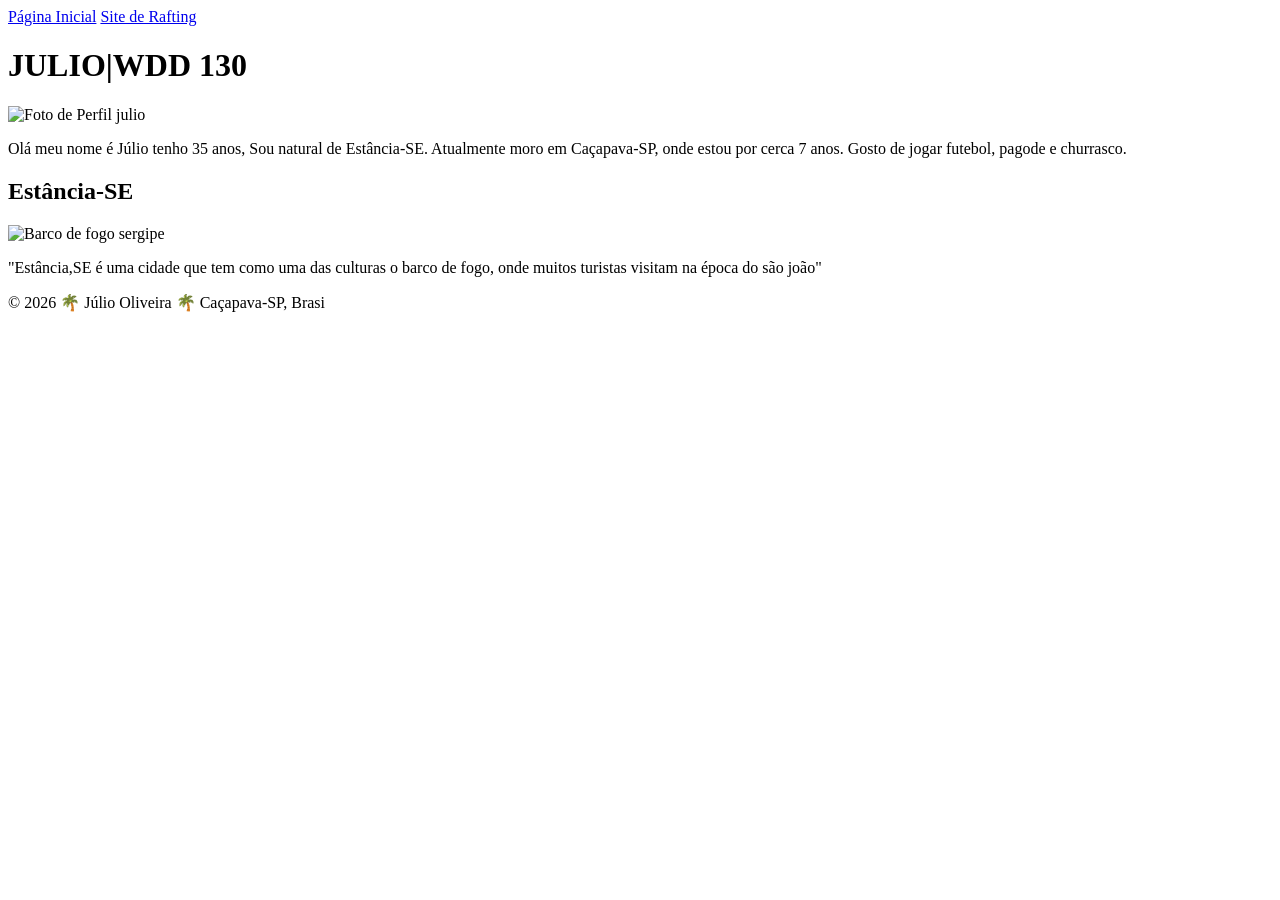
==== index.html @ a8607d3f "commit" ====
<!DOCTYPE html>
<html lang="pt-br">

<head>
    <meta charset="UTF-8">
    <meta name="viewport" content="width=device-width, initial-scale=1.0">
    <title> Julio Oliveira Batista de Jesus | WDD130 </title>
    <meta name="description"
      content="Pagina inicial de Julio Oliveira Batista de Jesus para o curso WDD 130">
    <meta name="Author" content="Julio Oliveira">
    <link rel="stylesheet" href="estilos/estilos.css">

</head>

<body>
    <header>
        <nav>
            <a href="#">Página Inicial</a>
            <a href="wwr/">Site de Rafting</a>
        </nav>
    </header>

    <main>
        <h1> JULIO|WDD 130 </h1>
        <img src="images/perfil.jpg" alt="Foto de Perfil julio" width="200">
        <p>Olá meu nome é Júlio tenho 35 anos, Sou natural de Estância-SE. Atualmente moro em
            Caçapava-SP, onde estou por cerca 7 anos.
            Gosto de jogar futebol, pagode e churrasco.</p>
    </main>

    <aside>
        <h2>Estância-SE</h2>
        <img src="images/barco-de-fogo.jpeg" alt="Barco de fogo sergipe" width="200">
        <p>"Estância,SE é uma cidade que tem como uma das culturas o barco de fogo, onde muitos
            turistas visitam na época do são joão"</p>
    </aside>

    <footer>
        <p> &copy; 2026 🌴 Júlio Oliveira 🌴 Caçapava-SP, Brasi </p>
    </footer>

</body>

</html>
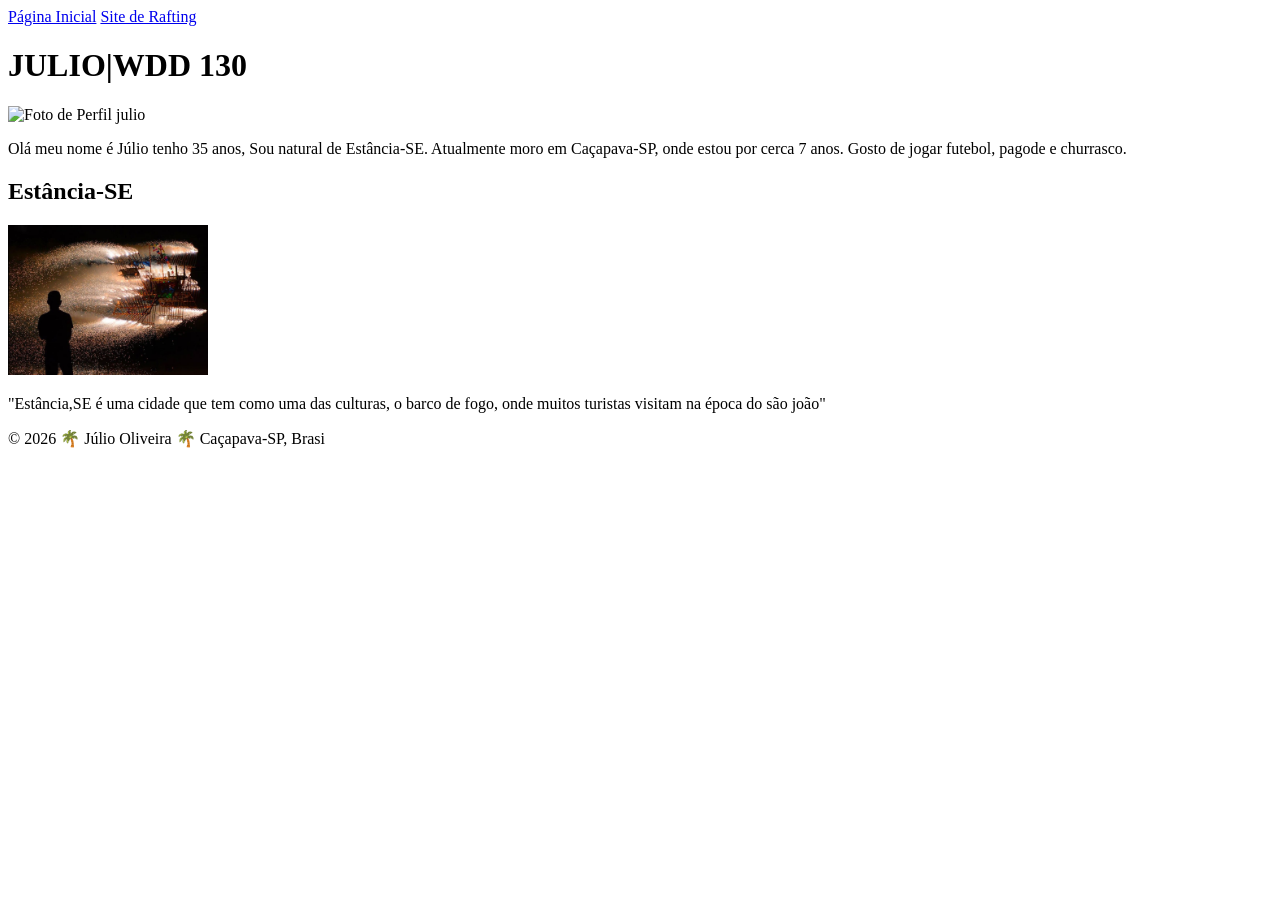
==== commit e18f52dc: "commit" ====
--- a/index.html
+++ b/index.html
@@ -30,8 +30,8 @@
 
     <aside>
         <h2>Estância-SE</h2>
-        <img src="images/barco-de-fogo.jpeg" alt="Barco de fogo sergipe" width="200">
-        <p>"Estância,SE é uma cidade que tem como uma das culturas o barco de fogo, onde muitos
+        <img src="images/barco-de-fogo.jpg" alt="Barco de fogo sergipe" width="200">
+        <p>"Estância,SE é uma cidade que tem como uma das culturas, o barco de fogo, onde muitos
             turistas visitam na época do são joão"</p>
     </aside>
 
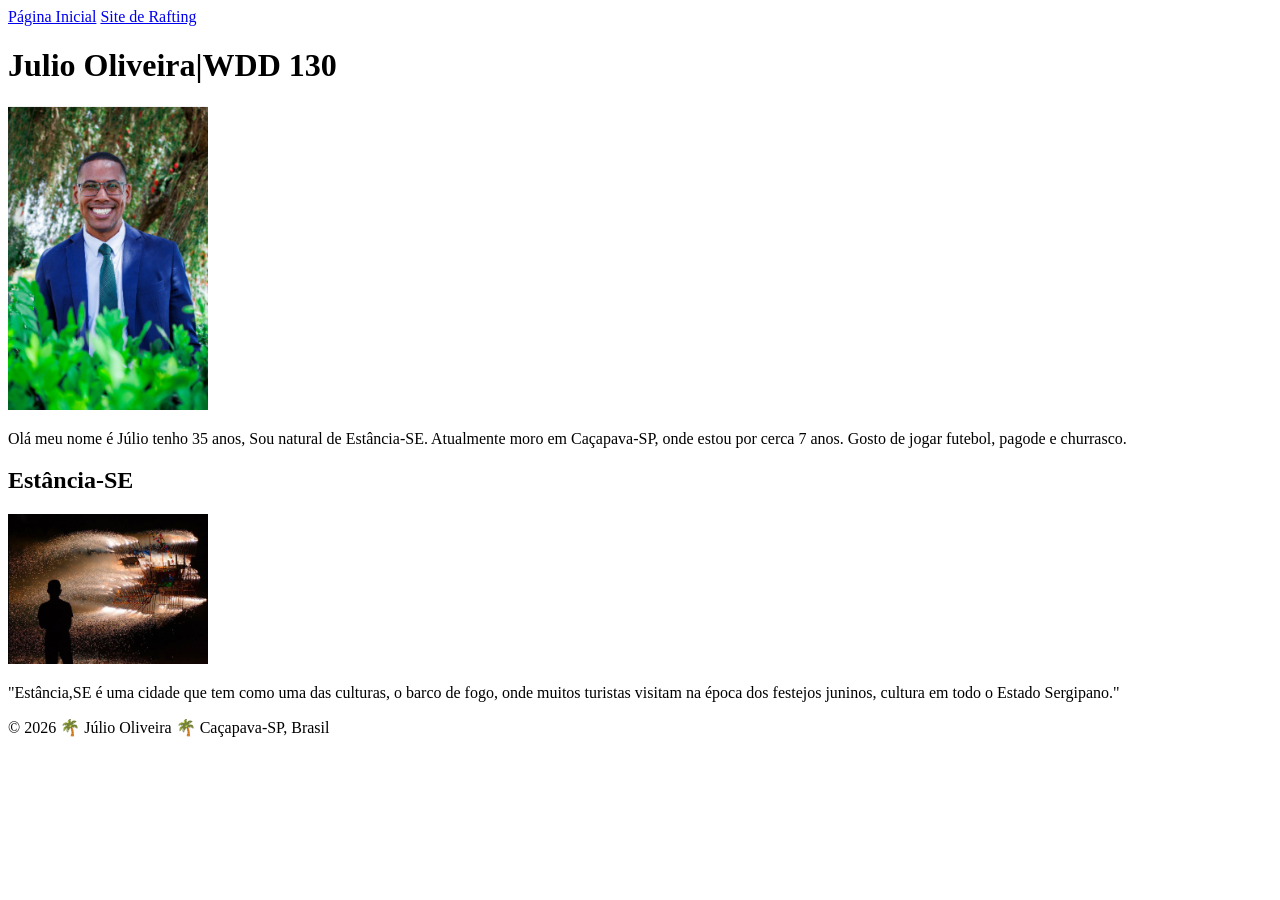
==== commit 0cbf5b4e: "commit" ====
--- a/index.html
+++ b/index.html
@@ -21,8 +21,8 @@
     </header>
 
     <main>
-        <h1> JULIO|WDD 130 </h1>
-        <img src="images/perfil.jpg" alt="Foto de Perfil julio" width="200">
+        <h1> Julio Oliveira|WDD 130 </h1>
+        <img src="imagens/perfil.jpg" alt="Foto de Perfil julio" width="200">
         <p>Olá meu nome é Júlio tenho 35 anos, Sou natural de Estância-SE. Atualmente moro em
             Caçapava-SP, onde estou por cerca 7 anos.
             Gosto de jogar futebol, pagode e churrasco.</p>
@@ -30,13 +30,13 @@
 
     <aside>
         <h2>Estância-SE</h2>
-        <img src="images/barco-de-fogo.jpg" alt="Barco de fogo sergipe" width="200">
+        <img src="imagens/sergipe.jpg" alt="Barco de fogo sergipe" width="200">
         <p>"Estância,SE é uma cidade que tem como uma das culturas, o barco de fogo, onde muitos
-            turistas visitam na época do são joão"</p>
+            turistas visitam na época dos festejos juninos, cultura em todo o Estado Sergipano."</p>
     </aside>
 
     <footer>
-        <p> &copy; 2026 🌴 Júlio Oliveira 🌴 Caçapava-SP, Brasi </p>
+        <p> &copy; 2026 🌴 Júlio Oliveira 🌴 Caçapava-SP, Brasil </p>
     </footer>
 
 </body>
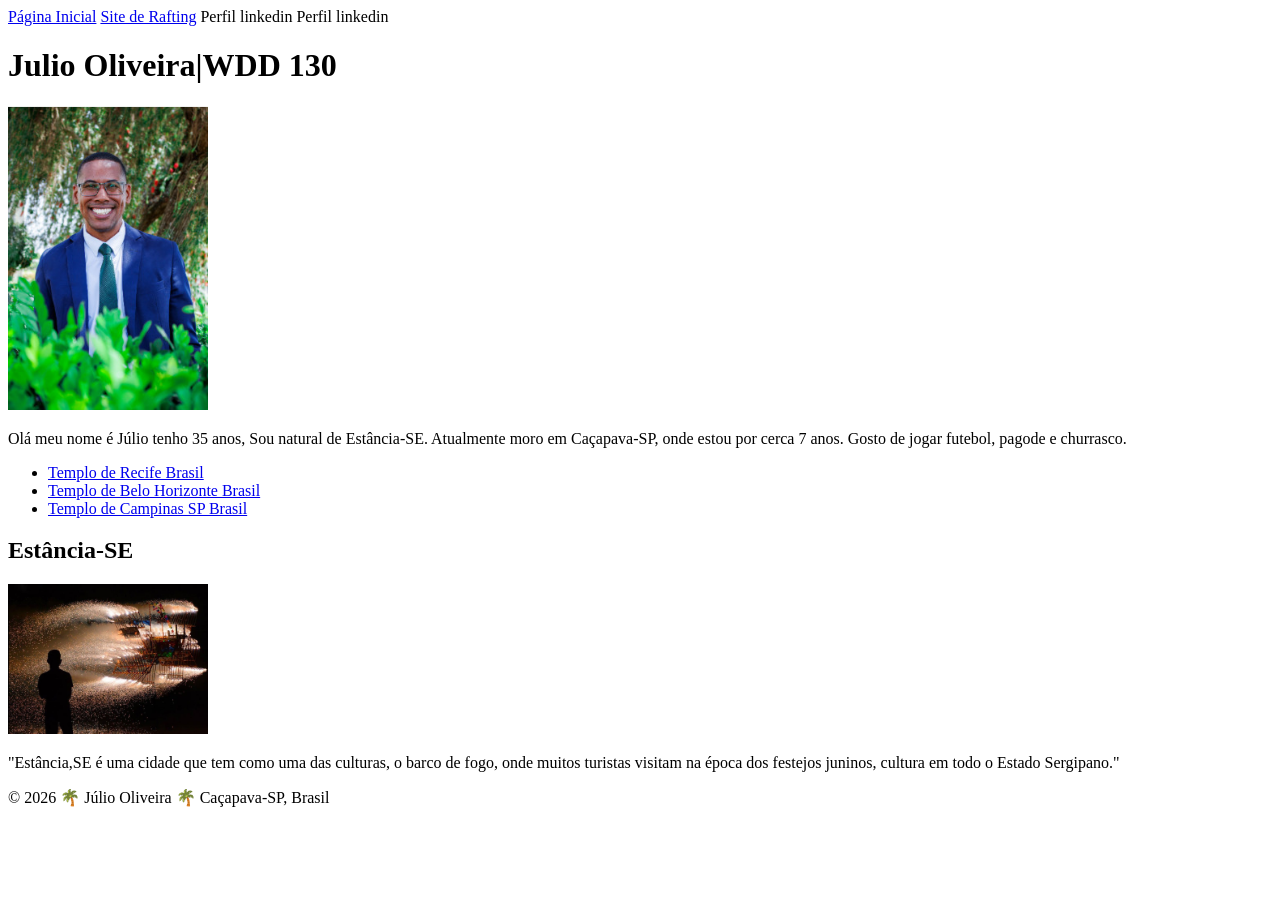
==== commit 1a6bb3bd: "Fix typos and improve HTML structure" ====
--- a/index.html
+++ b/index.html
@@ -7,7 +7,7 @@
     <title> Julio Oliveira Batista de Jesus | WDD130 </title>
     <meta name="description"
       content="Pagina inicial de Julio Oliveira Batista de Jesus para o curso WDD 130">
-    <meta name="Author" content="Julio Oliveira">
+    <meta name="Julio" content="Julio Oliveira">
     <link rel="stylesheet" href="estilos/estilos.css">
 
 </head>
@@ -17,18 +17,29 @@
         <nav>
             <a href="#">Página Inicial</a>
             <a href="wwr/">Site de Rafting</a>
+            <a herf="www.linkedin.com/in/júlio-oliveira-358567167">Perfil linkedin</a>
+            <a herf="https://www.facebook.com/share/1BkMWdWeyD/">Perfil linkedin</a>
         </nav>
     </header>
 
     <main>
-        <h1> Julio Oliveira|WDD 130 </h1>
+        <h1 class="indentacao"> Julio Oliveira|WDD 130 </h1>
         <img src="imagens/perfil.jpg" alt="Foto de Perfil julio" width="200">
         <p>Olá meu nome é Júlio tenho 35 anos, Sou natural de Estância-SE. Atualmente moro em
             Caçapava-SP, onde estou por cerca 7 anos.
             Gosto de jogar futebol, pagode e churrasco.</p>
+        
+        <ul class="caixa indentacao">
+            <li><a href="https://churchofjesuschristtemples.org/recife-brazil-temple/"
+                  target="_blank">Templo de Recife Brasil</a></li>
+            <li><a href="https://churchofjesuschristtemples.org/belo-horizonte-brazil-temple/"
+                  target="_blank">Templo de Belo Horizonte Brasil</a></li>
+            <li><a href="https://churchofjesuschristtemples.org/campinas-brazil-temple/"
+                  target="_blank">Templo de Campinas SP Brasil</a></li>
+            </ul>
     </main>
 
-    <aside>
+    <aside class="caixa">
         <h2>Estância-SE</h2>
         <img src="imagens/sergipe.jpg" alt="Barco de fogo sergipe" width="200">
         <p>"Estância,SE é uma cidade que tem como uma das culturas, o barco de fogo, onde muitos
@@ -41,4 +52,4 @@
 
 </body>
 
-</html>+</html>
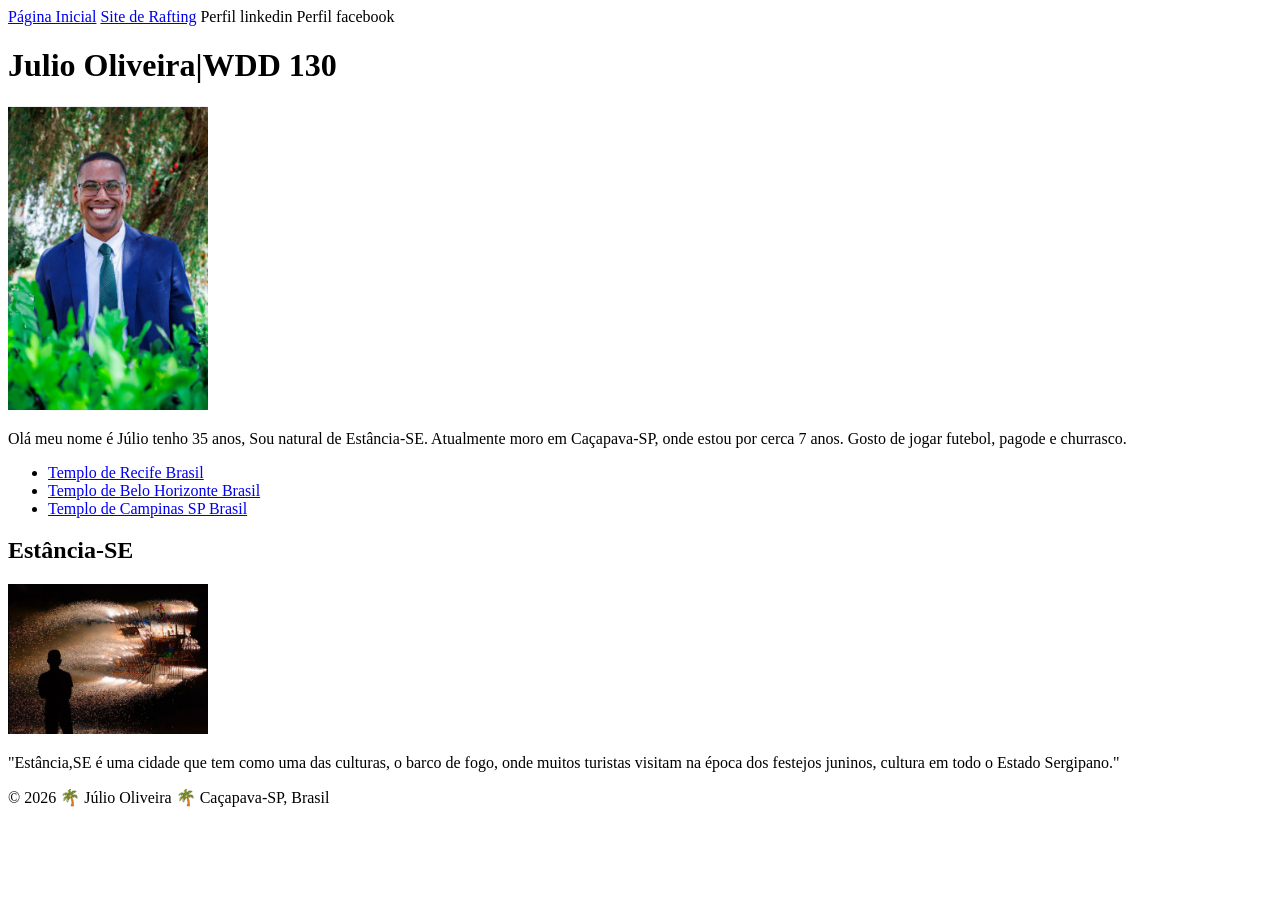
==== commit 92f9e9c0: "Update index.html" ====
--- a/index.html
+++ b/index.html
@@ -14,18 +14,22 @@
 
 <body>
     <header>
+        
         <nav>
+            
             <a href="#">Página Inicial</a>
             <a href="wwr/">Site de Rafting</a>
-            <a herf="www.linkedin.com/in/júlio-oliveira-358567167">Perfil linkedin</a>
-            <a herf="https://www.facebook.com/share/1BkMWdWeyD/">Perfil linkedin</a>
+            <a herf="https://www.linkedin.com/in/j%C3%BAlio-oliveira-358567167/">Perfil linkedin</a>
+            <a herf="https://www.facebook.com/share/1BkMWdWeyD/">Perfil facebook</a>
+            
         </nav>
+        
     </header>
 
     <main>
         <h1 class="indentacao"> Julio Oliveira|WDD 130 </h1>
         <img src="imagens/perfil.jpg" alt="Foto de Perfil julio" width="200">
-        <p>Olá meu nome é Júlio tenho 35 anos, Sou natural de Estância-SE. Atualmente moro em
+        <p class="indentacao"> Olá meu nome é Júlio tenho 35 anos, Sou natural de Estância-SE. Atualmente moro em
             Caçapava-SP, onde estou por cerca 7 anos.
             Gosto de jogar futebol, pagode e churrasco.</p>
         
@@ -36,7 +40,7 @@
                   target="_blank">Templo de Belo Horizonte Brasil</a></li>
             <li><a href="https://churchofjesuschristtemples.org/campinas-brazil-temple/"
                   target="_blank">Templo de Campinas SP Brasil</a></li>
-            </ul>
+         </ul>
     </main>
 
     <aside class="caixa">
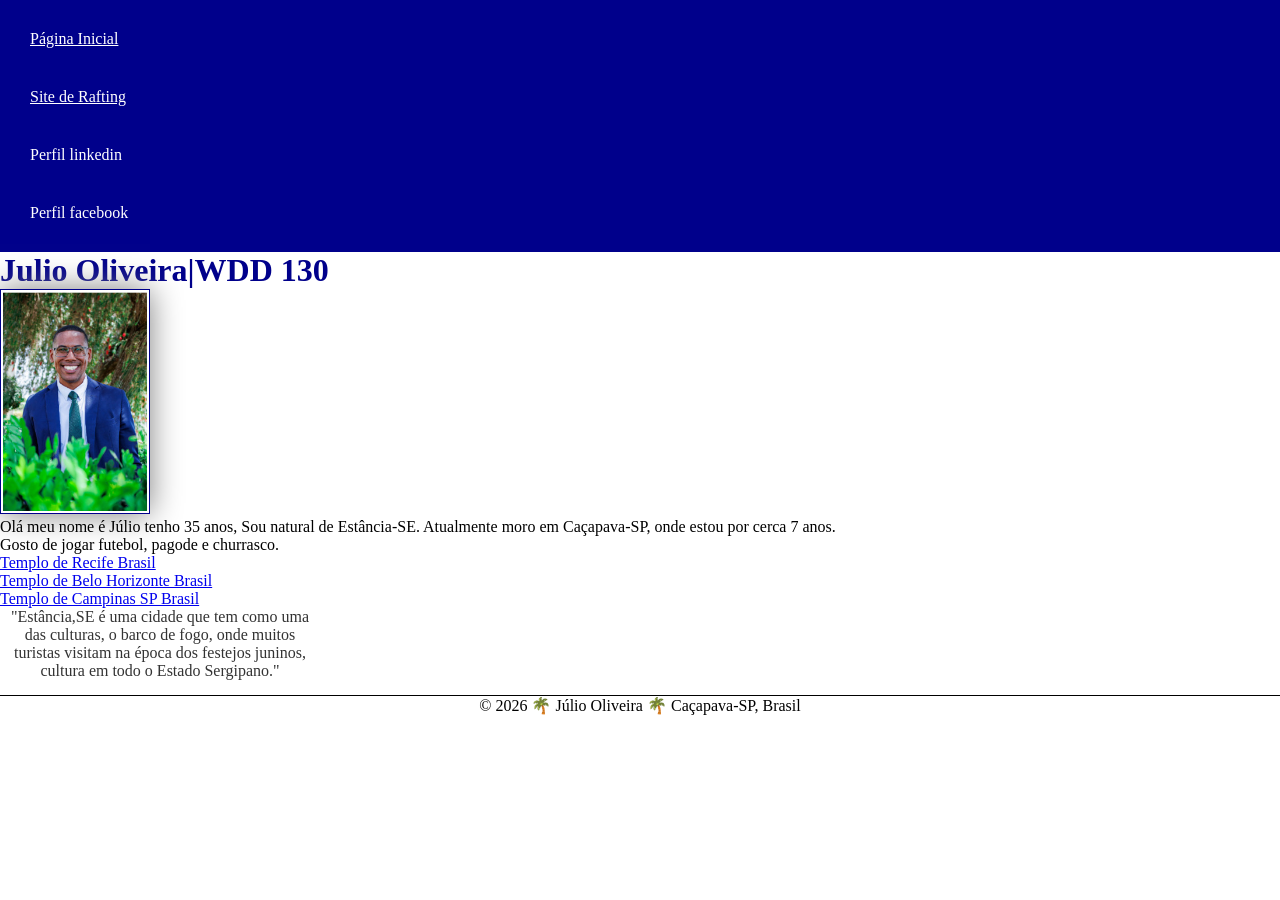
==== commit 154618a3: "atualização" ====
--- a/index.html
+++ b/index.html
@@ -14,38 +14,39 @@
 
 <body>
     <header>
-        
+
         <nav>
-            
+
             <a href="#">Página Inicial</a>
             <a href="wwr/">Site de Rafting</a>
-            <a herf="https://www.linkedin.com/in/j%C3%BAlio-oliveira-358567167/">Perfil linkedin</a>
+            <a herf="https://www.linkedin.com/feed/">Perfil linkedin</a>
             <a herf="https://www.facebook.com/share/1BkMWdWeyD/">Perfil facebook</a>
-            
+
         </nav>
-        
+
     </header>
 
     <main>
         <h1 class="indentacao"> Julio Oliveira|WDD 130 </h1>
         <img src="imagens/perfil.jpg" alt="Foto de Perfil julio" width="200">
-        <p class="indentacao"> Olá meu nome é Júlio tenho 35 anos, Sou natural de Estância-SE. Atualmente moro em
+        <p class="indentacao"> Olá meu nome é Júlio tenho 35 anos, Sou natural de Estância-SE.
+            Atualmente moro em
             Caçapava-SP, onde estou por cerca 7 anos.
             Gosto de jogar futebol, pagode e churrasco.</p>
-        
-        <ul class="caixa indentacao">
-            <li><a href="https://churchofjesuschristtemples.org/recife-brazil-temple/"
+
+        <ul class="caixa">
+            <li><a href=" https://churchofjesuschristtemples.org/recife-brazil-temple/"
                   target="_blank">Templo de Recife Brasil</a></li>
             <li><a href="https://churchofjesuschristtemples.org/belo-horizonte-brazil-temple/"
                   target="_blank">Templo de Belo Horizonte Brasil</a></li>
             <li><a href="https://churchofjesuschristtemples.org/campinas-brazil-temple/"
                   target="_blank">Templo de Campinas SP Brasil</a></li>
-         </ul>
+        </ul>
     </main>
 
-    <aside class="caixa">
+    <aside class="caixa>
         <h2>Estância-SE</h2>
-        <img src="imagens/sergipe.jpg" alt="Barco de fogo sergipe" width="200">
+        <img src=" imagens/sergipe.jpg" alt="Barco de fogo sergipe" width="200">
         <p>"Estância,SE é uma cidade que tem como uma das culturas, o barco de fogo, onde muitos
             turistas visitam na época dos festejos juninos, cultura em todo o Estado Sergipano."</p>
     </aside>
@@ -56,4 +57,4 @@
 
 </body>
 
-</html>
+</html>
--- a/estilos/estilos.css
+++ b/estilos/estilos.css
@@ -0,0 +1,65 @@
+/* resetar meu cssdo meu projeto*/
+* {
+    margin: 0;
+    padding: 0;
+    box-sizing: border-box;
+}
+
+nav {
+    background-color: darkblue;
+    padding: 10px;
+}
+
+nav a {
+    color: white;
+    display: block;
+    padding: 20px;
+}
+
+h1 {
+    color: darkblue;
+}
+
+main img {
+    width: 150px;
+    height: auto;
+    border: 1px solid darkblue;
+    padding: 2px;
+    box-shadow: 0 0 30px gray;
+
+}
+
+p {
+    padding: 0;
+}
+
+main {
+    max-width: 840px;
+}
+
+aside {
+    width: 20rem;
+    color: #333;
+    text-align: center;
+}
+
+aside img {
+    width: 200px;
+    height: auto;
+}
+
+footer {
+    margin-top: 15px;
+    border-top: 1px solid #000;
+    text-align: center;
+
+}
+
+/* Seletores de classe */
+
+.Caixa {
+    border: 1px solid rgb(0 0 0 / 0.2);
+    padding: 1rem;
+    margin: 1rem;
+    background-color: #eee;
+}
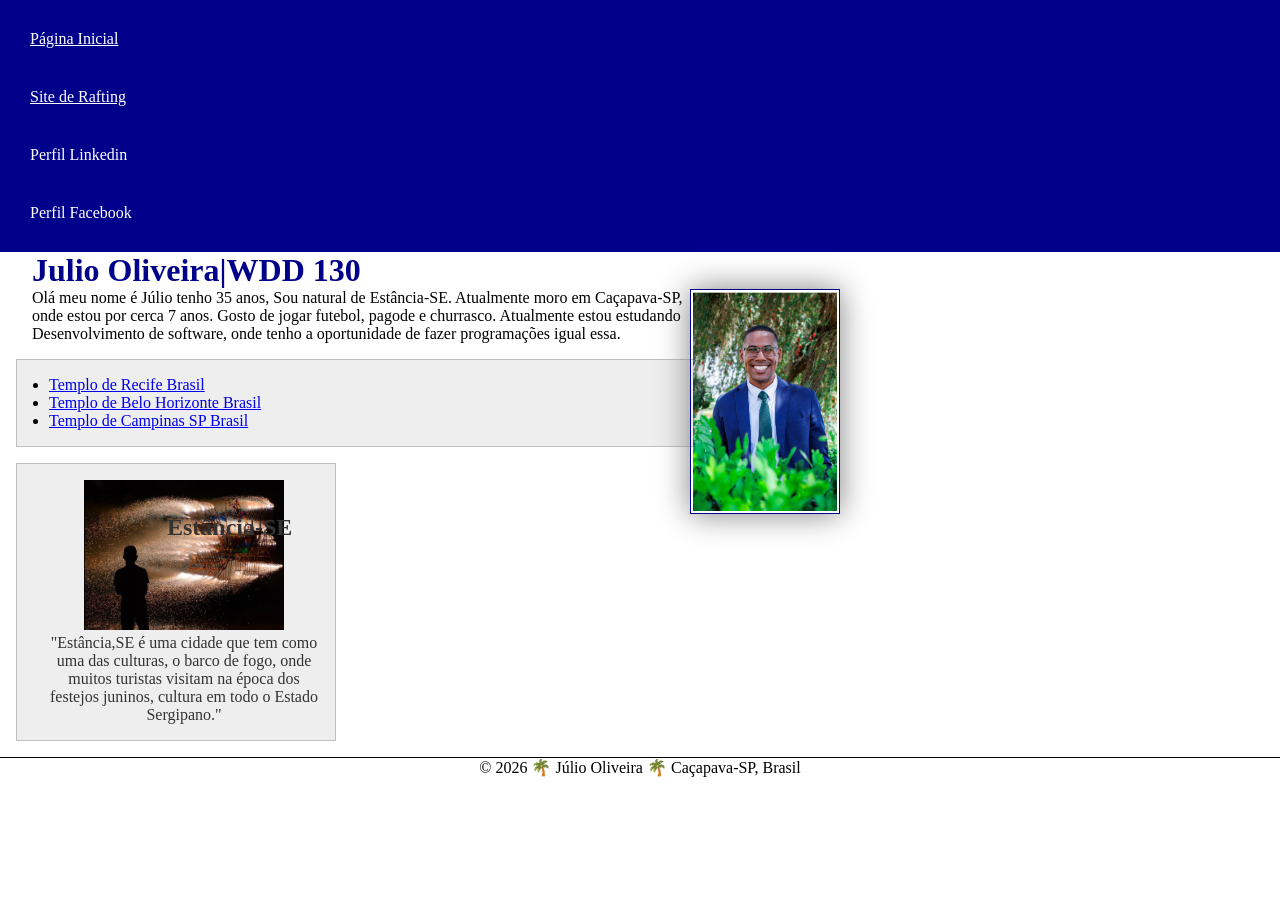
==== commit 925254ab: "atualizar" ====
--- a/index.html
+++ b/index.html
@@ -19,8 +19,8 @@
 
             <a href="#">Página Inicial</a>
             <a href="wwr/">Site de Rafting</a>
-            <a herf="https://www.linkedin.com/feed/">Perfil linkedin</a>
-            <a herf="https://www.facebook.com/share/1BkMWdWeyD/">Perfil facebook</a>
+            <a herf="https://www.linkedin.com/feed/">Perfil Linkedin</a>
+            <a herf="https://www.facebook.com/share/1BkMWdWeyD/">Perfil Facebook</a>
 
         </nav>
 
@@ -32,9 +32,12 @@
         <p class="indentacao"> Olá meu nome é Júlio tenho 35 anos, Sou natural de Estância-SE.
             Atualmente moro em
             Caçapava-SP, onde estou por cerca 7 anos.
-            Gosto de jogar futebol, pagode e churrasco.</p>
+            Gosto de jogar futebol, pagode e churrasco.
+            Atualmente estou estudando Desenvolvimento de software, onde tenho a oportunidade de
+            fazer programações igual essa.
+        </p>
 
-        <ul class="caixa">
+        <ul class="caixa indentacao">
             <li><a href=" https://churchofjesuschristtemples.org/recife-brazil-temple/"
                   target="_blank">Templo de Recife Brasil</a></li>
             <li><a href="https://churchofjesuschristtemples.org/belo-horizonte-brazil-temple/"
@@ -44,9 +47,9 @@
         </ul>
     </main>
 
-    <aside class="caixa>
+    <aside class="caixa indentacao">
         <h2>Estância-SE</h2>
-        <img src=" imagens/sergipe.jpg" alt="Barco de fogo sergipe" width="200">
+        <img src="imagens/sergipe.jpg" alt="Barco de fogo sergipe" width="200">
         <p>"Estância,SE é uma cidade que tem como uma das culturas, o barco de fogo, onde muitos
             turistas visitam na época dos festejos juninos, cultura em todo o Estado Sergipano."</p>
     </aside>
--- a/estilos/estilos.css
+++ b/estilos/estilos.css
@@ -1,4 +1,4 @@
-/* resetar meu cssdo meu projeto*/
+/* resetar meu css do meu projeto*/
 * {
     margin: 0;
     padding: 0;
@@ -26,6 +26,7 @@
     border: 1px solid darkblue;
     padding: 2px;
     box-shadow: 0 0 30px gray;
+    float: right;
 
 }
 
@@ -41,11 +42,18 @@
     width: 20rem;
     color: #333;
     text-align: center;
+    position: relative;
 }
 
 aside img {
     width: 200px;
     height: auto;
+}
+
+aside h2 {
+    position: absolute;
+    top: 50px;
+    left: 150px;
 }
 
 footer {
@@ -57,9 +65,13 @@
 
 /* Seletores de classe */
 
-.Caixa {
-    border: 1px solid rgb(0 0 0 / 0.2);
+.caixa {
+    border: 1px solid rgb(0, 0, 0, 0.2);
     padding: 1rem;
     margin: 1rem;
     background-color: #eee;
+}
+
+.indentacao {
+    padding-left: 2rem;
 }
